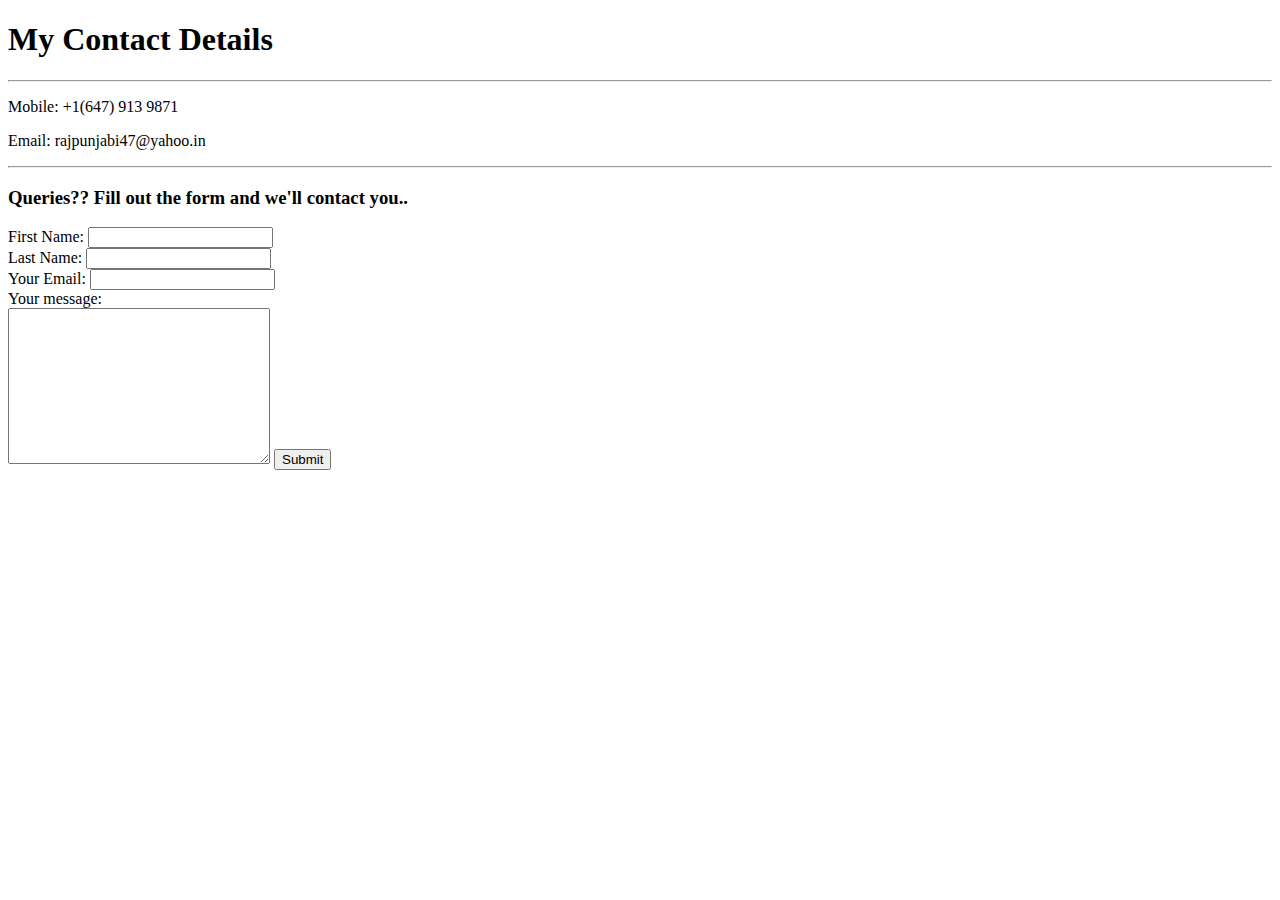
==== contact_info.html @ b23a0f50 "Add files via upload" ====
<!DOCTYPE html>
<html lang="en" dir="ltr">

<head>
  <meta charset="utf-8">
  <title>Contact Details</title>


    <link rel="stylesheet" href="css/styles.css">
</head>

<body>


  <h1> My Contact Details </h1>



  <hr>
  <p> Mobile: +1(647) 913 9871 </p>


  <p>Email: rajpunjabi47@yahoo.in </p>


<hr>

  <h3>Queries?? Fill out the form and we'll contact you..</h3>


  <form action="mailto:rajpunjabi47@yahoo.in" method="post" enctype="text/plain ">

    <label>First Name: </label>

    <input type="text" name="First Name" value="">

    <br>

    <label>Last Name: </label>
    <input type="text" name="Last Name" value="">

    <br>


    <label>Your Email: </label>
    <input type="text" name="Email" value="">
    <br>

    <label for="">Your message: </label>
    <br>
    <textarea name="message" rows="10" cols="30"></textarea>




  <input type="submit" name="" value="Submit">


  </form>






</body>

</html>
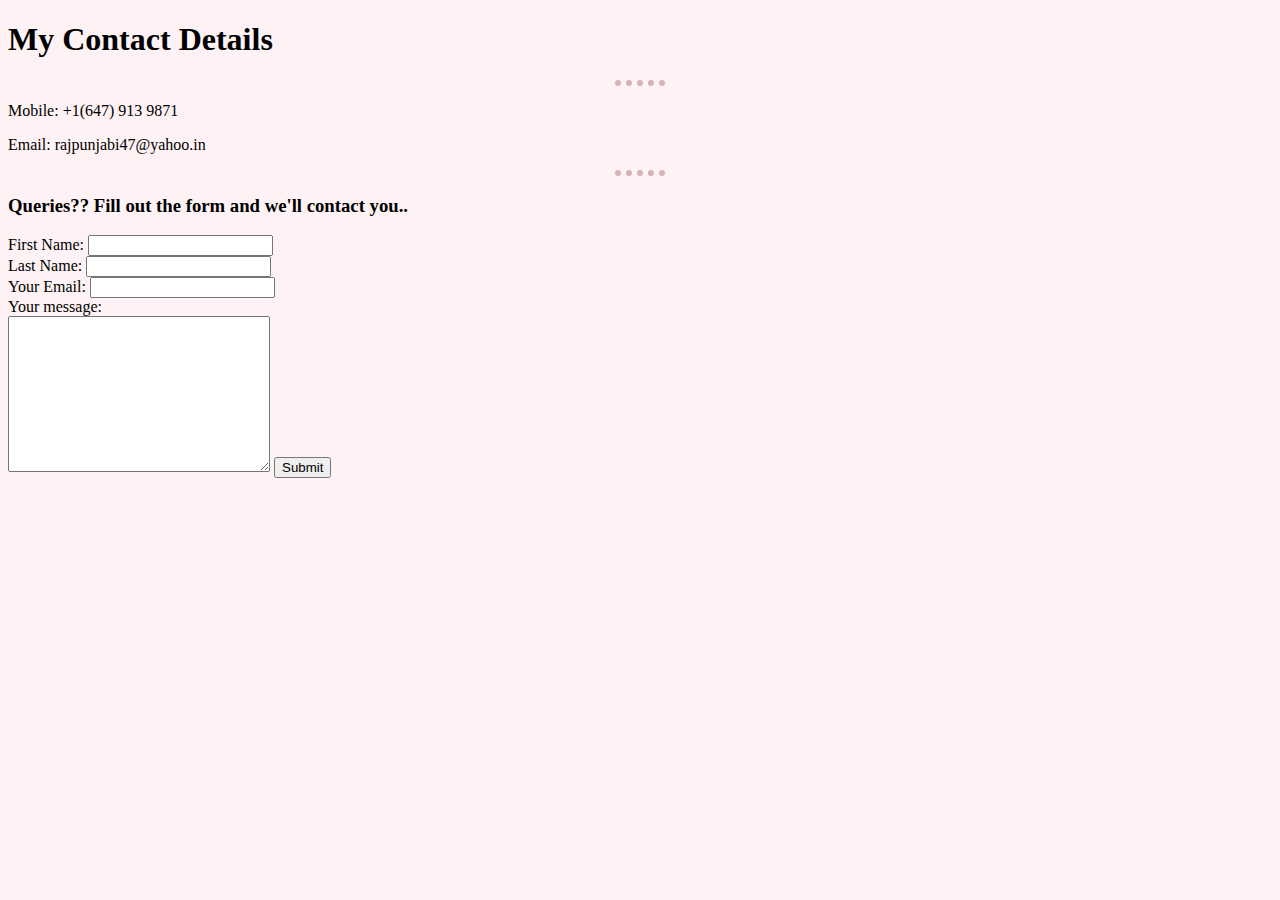
==== commit 70ec4e51: "Update contact_info.html" ====
--- a/contact_info.html
+++ b/contact_info.html
@@ -6,7 +6,7 @@
   <title>Contact Details</title>
 
 
-    <link rel="stylesheet" href="css/styles.css">
+    <link rel="stylesheet" href="styles.css">
 </head>
 
 <body>
--- a/styles.css
+++ b/styles.css
@@ -0,0 +1,15 @@
+body{
+   background-color:#FEF2F4;
+}
+
+hr{
+
+ border: none;
+ border-top: 6px dotted #D5B4B4;
+
+ background-color: #FEF2F4;
+ height: 0px;
+ width: 4%;
+
+
+}
